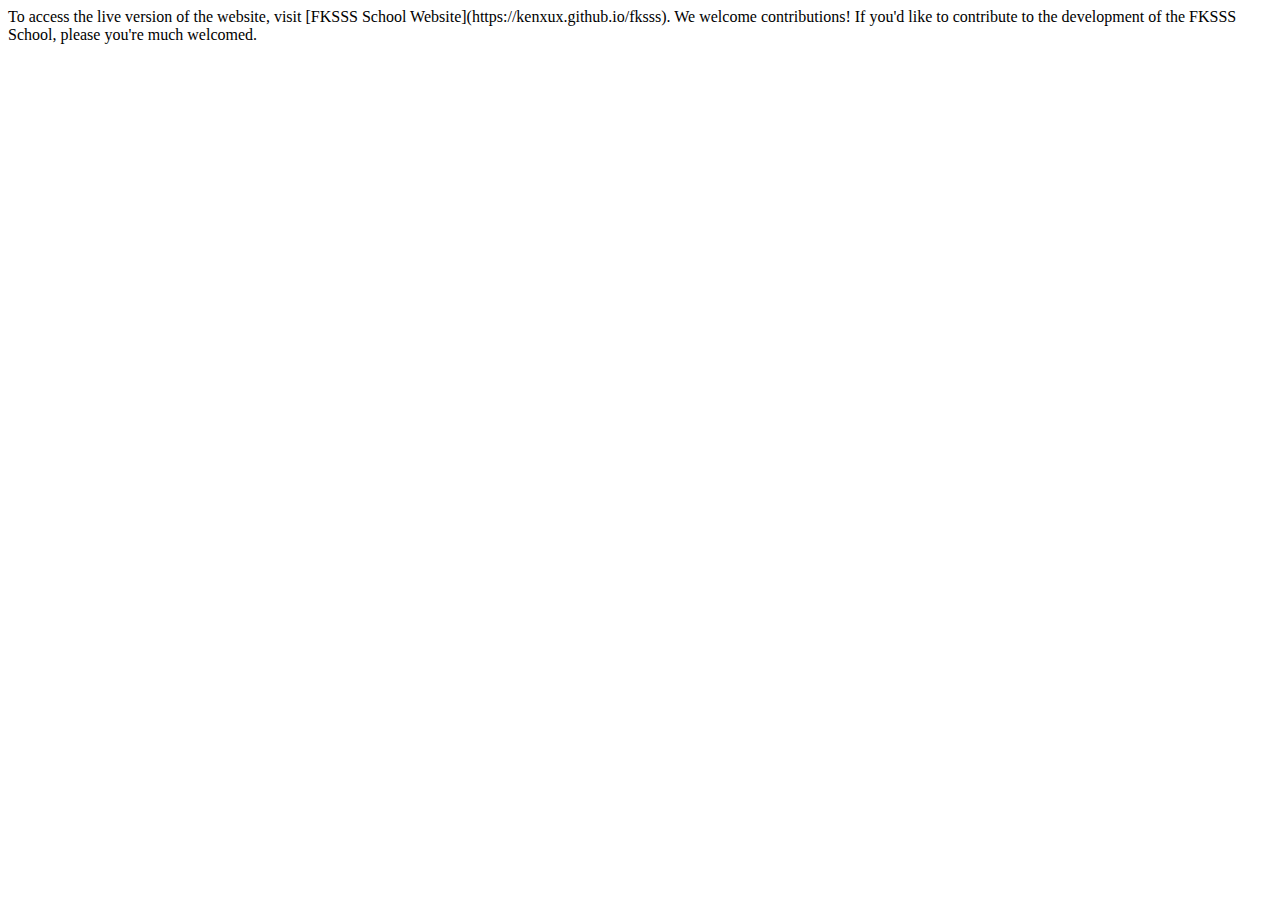
==== index.html @ a5371821 "Create index.html" ====
<!DOCTYPE html>
<html lang="en">
<head>
    <meta charset="UTF-8">
    <meta name="viewport" content="width=device-width, initial-scale=1.0">
    <title>Fr.Kemper Sisokhe secondary School</title>
    <link rel="stylesheet" href="index.css">
    </head>
<body>

To access the live version of the website, visit [FKSSS School Website](https://kenxux.github.io/fksss).
We welcome contributions! If you'd like to contribute to the development of the FKSSS School, please you're much welcomed.
</body>
</html
---- index.css ----
body{
    background-color: white;
}h2{ text-align: center;  
    font-size: 36px;
    text-decoration: underline;
    margin-top: 0px;
}
.contacts{
    overflow:hidden;
    background-color: gray;
    width: 100%;
    height: 15px;
    display: flex;
    padding: 10px;
    margin-top: 0px; 
    margin-bottom: 5px;   
}.contacts a{
    text-decoration: none;
    color: lightblue;
    font-weight: bolder;
}
.contacts img{
    border-radius: 50%;
    width:auto;
    height: 20px;
    display:inline;
    margin-left: 0px;
    margin-right: 5px;
}
.text{
    font-size:24px;
    margin-top: 0px;
    margin-left: 100px;
}
.text a{
    display: inline;
    padding: 0px 0px;
    text-decoration: none;
    margin-left:20px; 
    
}
.text a:hover {
    color: orange;
}
.logo{
    background-color: aqua;
    height: 75px;
    width: auto;
    display: flex;
    overflow:auto;
    padding: 10px;
    margin-top: 0px; 
}
.logo a{
    text-decoration: none;
    color: blue;
    font-weight: bolder;
}
.logo img{
    border-radius: 95%;
    height: 75px;
    width: auto;
}
.navbars{
    font-size:18px;
    margin-top: 45px;
}

.navbars a{
    display: inline;
    padding: 0px 0px;
    text-decoration: none;
    margin-left: 80px; 
}

.navbars a:hover {
    color:orange;
    background-color: green;
}
  .caption{
    position:absolute;
    display:inline-block;
    top: 200px;
    white-space: nowrap;
    overflow: hidden;
    font-size: 16px;
    animation: slide 25s linear running infinite;
    color: brown;

  }
@keyframes slide{
    99%{
        transform: translateX(-100%);
    }
    100%{
        transform: translateX(-0%);
    }
  }
  
/*slideshow css*/
.slideshow-container{
    position:relative;
    width:100%;
    height: 525px;
    margin:0px;
    margin-top: 60px;

  }
.slideShowtext{
    position:absolute;
    font-size:28px;
    color:blue;
    font-weight: bolder;
    bottom:0;
    margin-left: 150px;
    margin-right: 150px;
    text-align: center;
   }

.slideshow img{
    width:100%;
    height: 525px;
    animation: slideshow 25s infinite;
    opacity: 0;

}

@keyframes slideshow{
    0%{
        opacity: 1;
    }
    20%{
        opacity: 1;
    }
    40%{
        opacity: 1;
    }
    60%{
        opacity: 1;
    }
    80%{
        opacity: 1;
    }
    100%{
        opacity: 1;
    }
}
.resent-news img{
width: 280px;
height: 430px;
}
.column-container{
    display: flex;
    flex-wrap: nowrap; 
    margin-top: 15px;
}
.column{
    width: 23%;
    margin-left: 2px;
    float: left;
    flex: 1;
    padding: 10px;
}
.resent-news h2{
    margin-left: 30px;
    font-size: 24px;
    font-weight: 700;
    text-transform: uppercase;
    display: inline-block;
    bottom: 0px;
    color: brown;
    text-decoration: none;
    line-height: 0.625rem;
    margin-bottom: 0.625rem;
}

.resent-news p.title{
    margin-bottom: 0.625rem;
    font-family: inherit;
    font-weight: 200;
    line-height: 1.2;
    color: #333333;
    font-size: 2.25rem;
}
    .resent-news.results a{
        text-decoration: none;
        font-size: 24px;
        color: black;
    }
    .resent-news.results a:hover{
        color: orange;
    }
    /* read more button */
    .allcolors-picture img{
        border-radius:4px;
        max-width:100%;
        height: auto;
        vertical-align: middle;
        border-style: none;
        overflow-clip-margin: content-box;
        overflow: clip; 
    }
    #more1,#more2,#more3,#more5{
        display: inline;
        width: 23%;
        text-align: left;
    }
    #dots1,#dots2,#dots3,#dots5{
        display:inline;
        width: 25%;
        margin-right: 30px;

    }
    button{
        display:inline;
        margin-top: 10px;
        cursor: pointer;
        color:black;
        background-color: white;
        border: white;
        font-weight:bolder;
    }
   button:hover{
        color: orange;
    }
    .paragraph1,.paragraph2,.resent-news2,.resent-news3,.resent-news4 p{
        font-size: 18px;
        color: gray;
        font-weight: 900;
        font-family: inherit;
    }
    .resent-news4 a,.paragraph1 a,.paragraph2 a,.resent-news2 a,.resent-news3 a{
        font-size: 24px;
        text-decoration: none;
        font-family: 'Times New Roman', Times, serif;
        font-weight: lighter;
    }
    .paragraph1 a:hover,.paragraph2 a:hover,.resent-news2 a:hover,.resent-news3 a:hover,.resent-news4 a:hover{
       color: orange;
    }
    .allcolorspicture2 img{
        border-radius:4px;
        max-width:100%;
        height: auto;
        vertical-align: middle;
        border-style: none;
    }
    .allcolorspicture2,.allcolorspicture3,.allcolorspicture4{
        margin-top: 140px;
        margin-left: 30px;
    }
    .allcolorspicture4 img{
    max-width: 100%;
    vertical-align: middle;
    border-radius: 50%;
    object-fit: cover;
    }
    .allcolorspicture3 img{
        max-width: 100%;
        vertical-align: middle;
        border-radius: 50%;
        object-fit: cover;;
        }
        .motto-vission-mission{
            margin-top: 15px;
            width: 100%;
            text-align: center;
            text-decoration: none;
        }
        .motto{
            color: gray;
            background-color: white;
            font-size: 14px;
            font-family: inherit;
            font-weight: lighter
        }
        .vission h2,.mission h2,.corevalues h2,.working-motto h2{
            color: black;
            font-weight: lighter;
            font-size: 24px;
            text-decoration: none;
        }
        .vission,.mission,.corevalues,.working-motto{
           
    border: 1px solid #F4F4F4;
    border-radius: 4px;
    padding: 54px 36px;
    text-align: center;
    height: 100%;
    margin: 0 1.5px;
    max-width: 100%;
    width: 100%;
    box-sizing: border-box;
    color: gray;
    font-weight: lighter;
        }
        .column2-container{
            height: 300px;
            width: 100%;
            box-sizing:border-box;
            display: flex;
            margin-top: 35px;
        }.why-FKSSS span{
            background: var(--primary_light);
            color:brown;
            border-radius: 30px;
            font-size: 18px;
            font-weight: 700;
            text-transform: uppercase;
            display: inline-block;
            line-height: 1;
            padding: 8px 20px;
            margin-top: 20px;
        }
        .why-FKSSS p{
            font-size: 18px;
            margin-top: 0;
            margin-bottom:15px;
            max-width: 95%;
            margin: auto;
            margin: 0;
            text-align: left;
            background-color: #fff;
            line-height: 30px;
        }
        .Whole-FKSSS-compound img{
            width: 100%;
            max-width: 100%;
            height: 525px;
            vertical-align: middle;
            border-style: none;
            box-sizing: border-box;
        }
        .why-FKSSS h1{
            font-weight: 300;
            text-transform: inherit;
            font-size: 36px;
            line-height:55px;
            color: #333333;
            box-sizing: border-box;
            max-width: 95%;
            margin: auto;
            background-color: #fff;
            text-align: left;
            margin-left: 0px;
            
    font-family: var(--heading-font-family);
    font-style: var(--heading-font-style);
    letter-spacing: var(--heading-letter-spacing);
        }
        .more-about-us {
            background-color:green;
            border-color:green;
            margin-top: 350px;
            border-left: 1px solid #F4F4F4;
            border-right: 1px solid #F4F4F4;
            height: 50px;
            width: 150px;
            box-sizing: border-box;
            border-radius: 8px;
       
        }.About{
            color:brown;
            display: inline-block;
            font-weight: 600;
            font-size: 18px;
            justify-content: center;
            margin-top: 15px;
            margin-left: 15px;
            text-decoration: none;
        }
        .Apply-now-container{
    background-size: cover;
    border-radius: 4px;
    position: relative;
    text-align: center;
    background-color:#c79b32;
    box-sizing: border-box;
    width: 100%;
    height: 430px;
        }
        .text-white {
            font-size: 45px;
            color: white;
            line-height: 1.333;
            font-weight: 300;
            text-decoration: none;
            box-sizing: border-box;
            padding: 54px 18px;
            font-family: 'Times New Roman', Times, serif;
            margin-left: 60px;
            margin-right: 60px;
            font-style: inherit;
        }
        .Apply-notice{
    margin: auto;
    font-size: 24px;
    color: white;
    box-sizing: border-box;
    border-radius: 4px;
    position: relative;
    text-align: center;
    padding: 54px 9px;
    padding-left: 100px;
    padding-right: 100px;
   
        }
        .Apply-now-button{
    background-color:green;
    border-color:green;
    color: #fff;
    display: inline-block;
    font-weight: 600;
    text-align: center;
    vertical-align: middle;
    user-select: none;
    border: 1px solid transparent;
    padding: 0.6rem 1.5rem;
    font-size: 1rem;
    line-height: 1.7143;
    border-radius: 4px;
    text-decoration: none;
    cursor: pointer;
    box-sizing: border-box;
        }
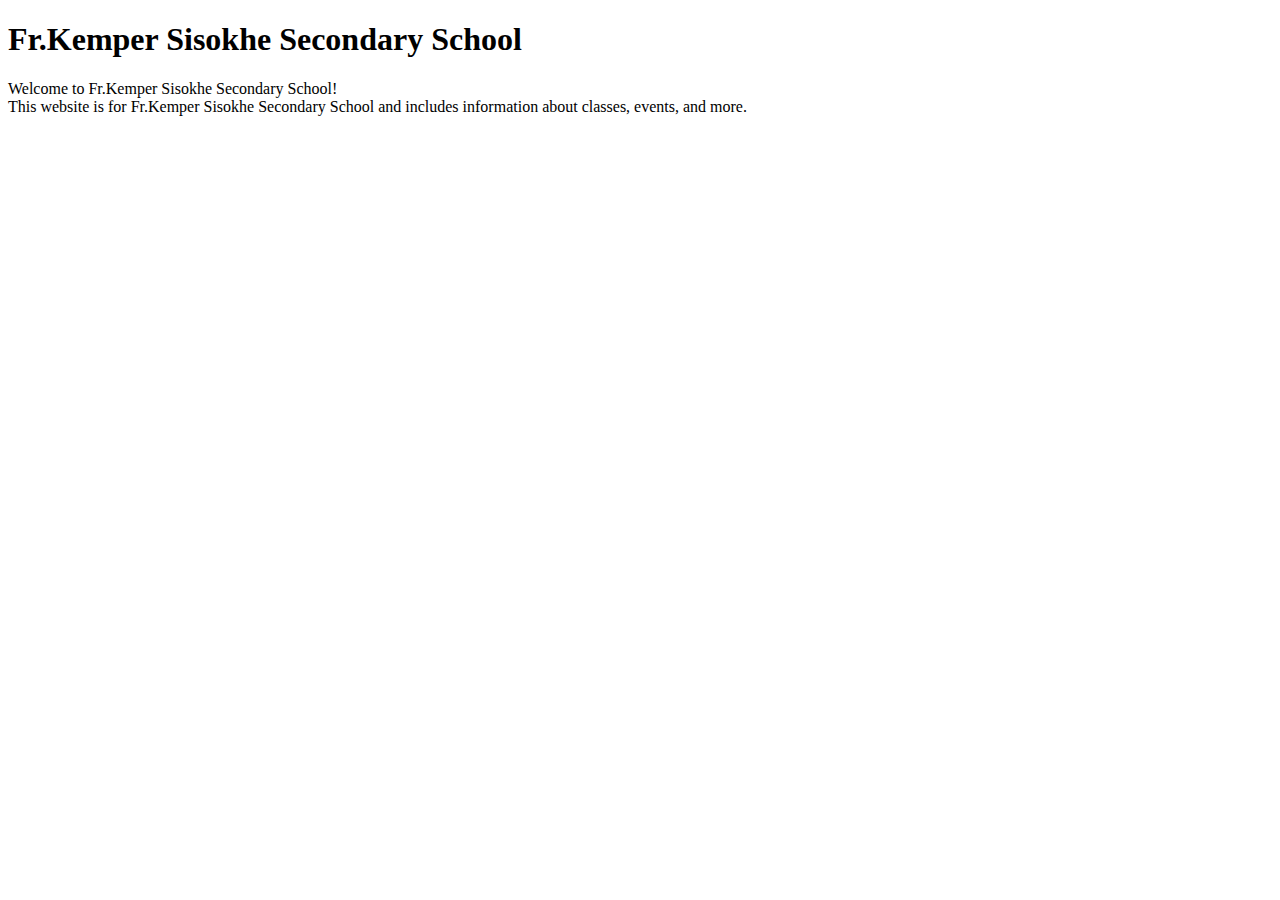
==== commit d3a98537: "Update index.html" ====
--- a/index.html
+++ b/index.html
@@ -7,8 +7,7 @@
     <link rel="stylesheet" href="index.css">
     </head>
 <body>
-
-To access the live version of the website, visit [FKSSS School Website](https://kenxux.github.io/fksss).
-We welcome contributions! If you'd like to contribute to the development of the FKSSS School, please you're much welcomed.
+<h1 >Fr.Kemper Sisokhe Secondary School</h1>
+Welcome to Fr.Kemper Sisokhe Secondary School! <br>This website is for Fr.Kemper Sisokhe Secondary School and includes information about classes, events, and more.
 </body>
 </html
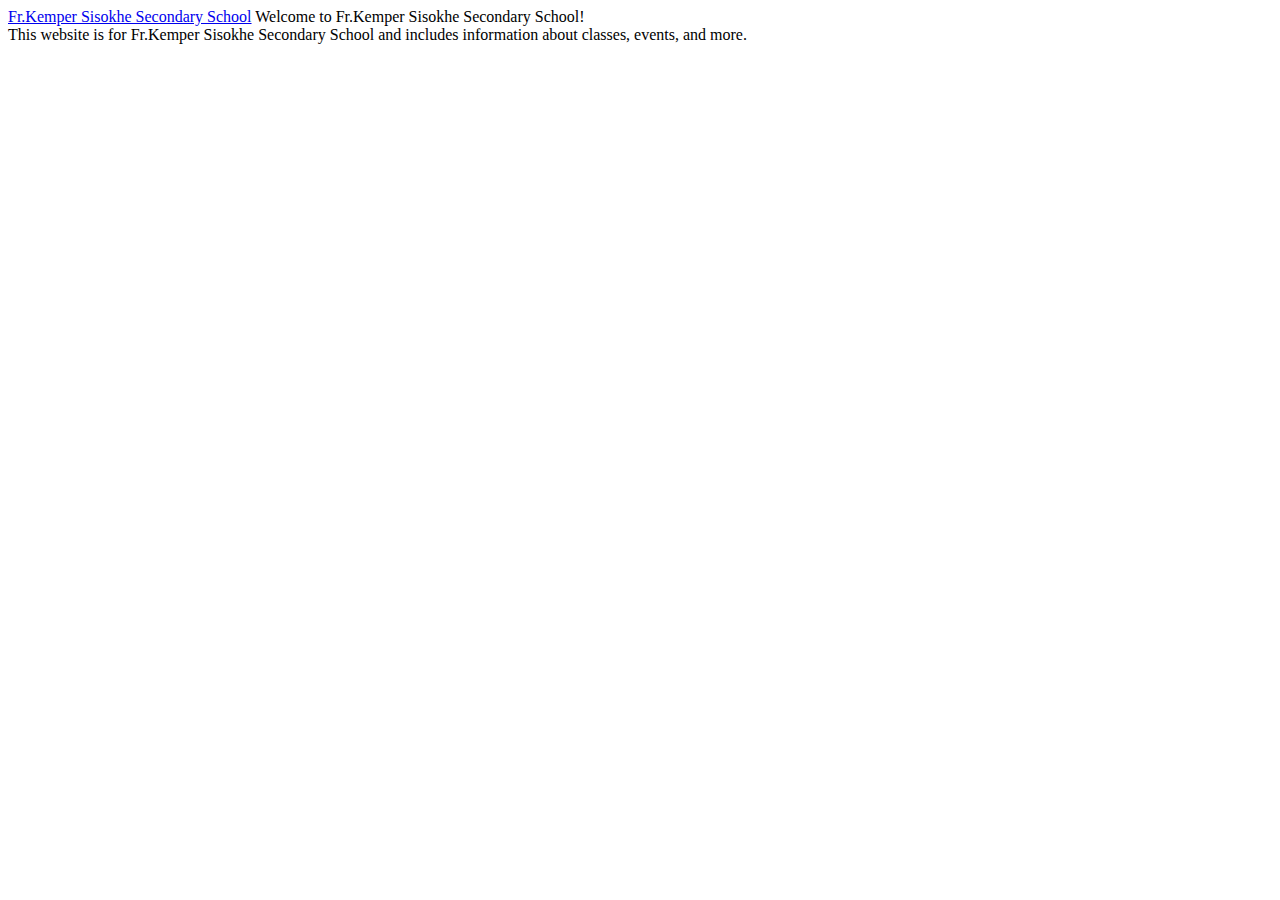
==== commit accab389: "Update index.html" ====
--- a/index.html
+++ b/index.html
@@ -7,7 +7,7 @@
     <link rel="stylesheet" href="index.css">
     </head>
 <body>
-<h1 >Fr.Kemper Sisokhe Secondary School</h1>
+<a href="https://kenxux.github.io/fksss/" <h1 >Fr.Kemper Sisokhe Secondary School</h1></a>
 Welcome to Fr.Kemper Sisokhe Secondary School! <br>This website is for Fr.Kemper Sisokhe Secondary School and includes information about classes, events, and more.
 </body>
 </html
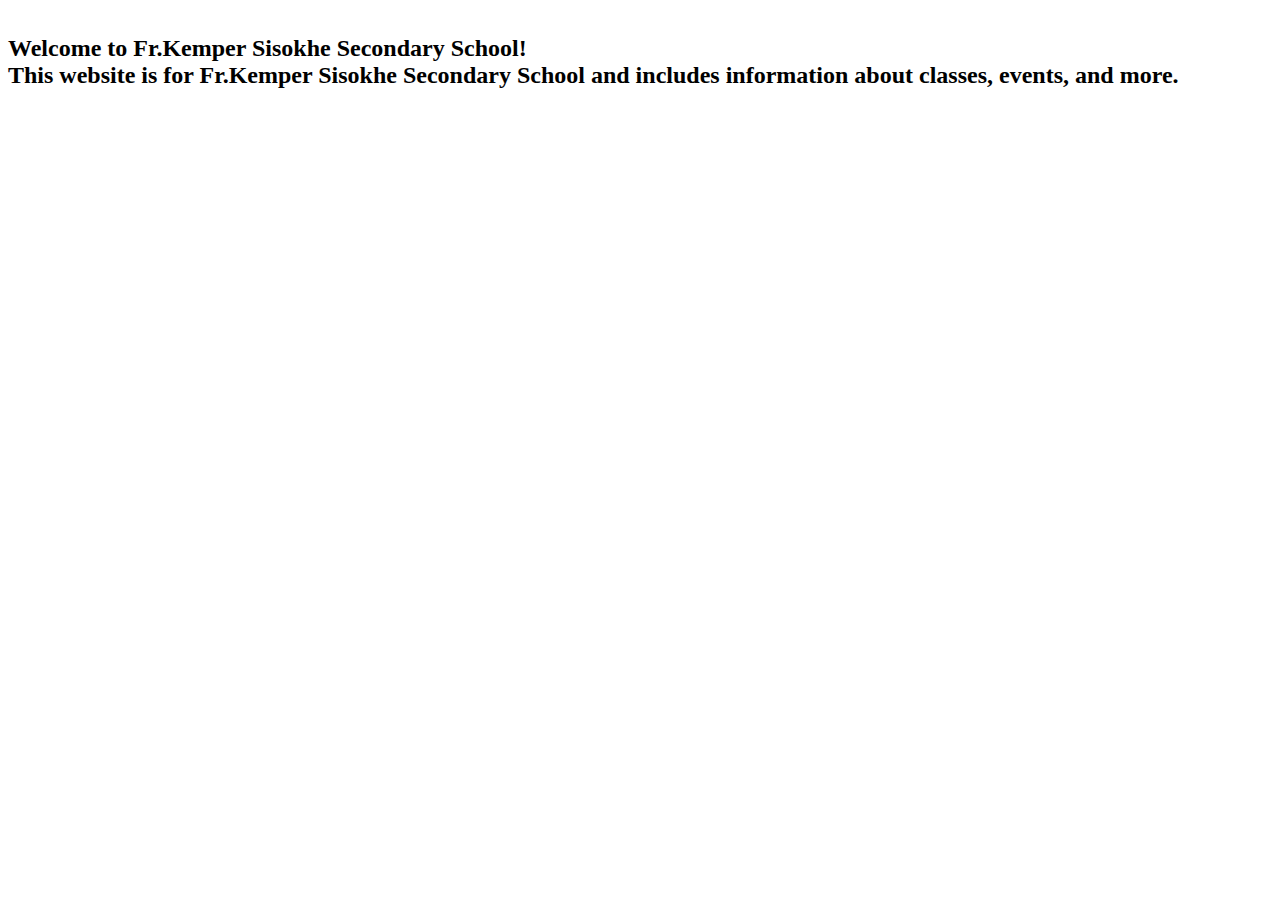
==== commit 0e97cd94: "Update index.html" ====
--- a/index.html
+++ b/index.html
@@ -7,7 +7,5 @@
     <link rel="stylesheet" href="index.css">
     </head>
 <body>
-<a href="https://kenxux.github.io/fksss/" <h1 >Fr.Kemper Sisokhe Secondary School</h1></a>
-Welcome to Fr.Kemper Sisokhe Secondary School! <br>This website is for Fr.Kemper Sisokhe Secondary School and includes information about classes, events, and more.
-</body>
+<a style="color:black;text-decoration:none;font-size:24px;" href="https://kenxux.github.io/fksss/" Fr.Kemper Sisokhe Secondary School</a><br><h4 style="margin-top:0px;max-width:95%;">Welcome to Fr.Kemper Sisokhe Secondary School! <br>This website is for Fr.Kemper Sisokhe Secondary School and includes information about classes, events, and more.</h4></body>
 </html
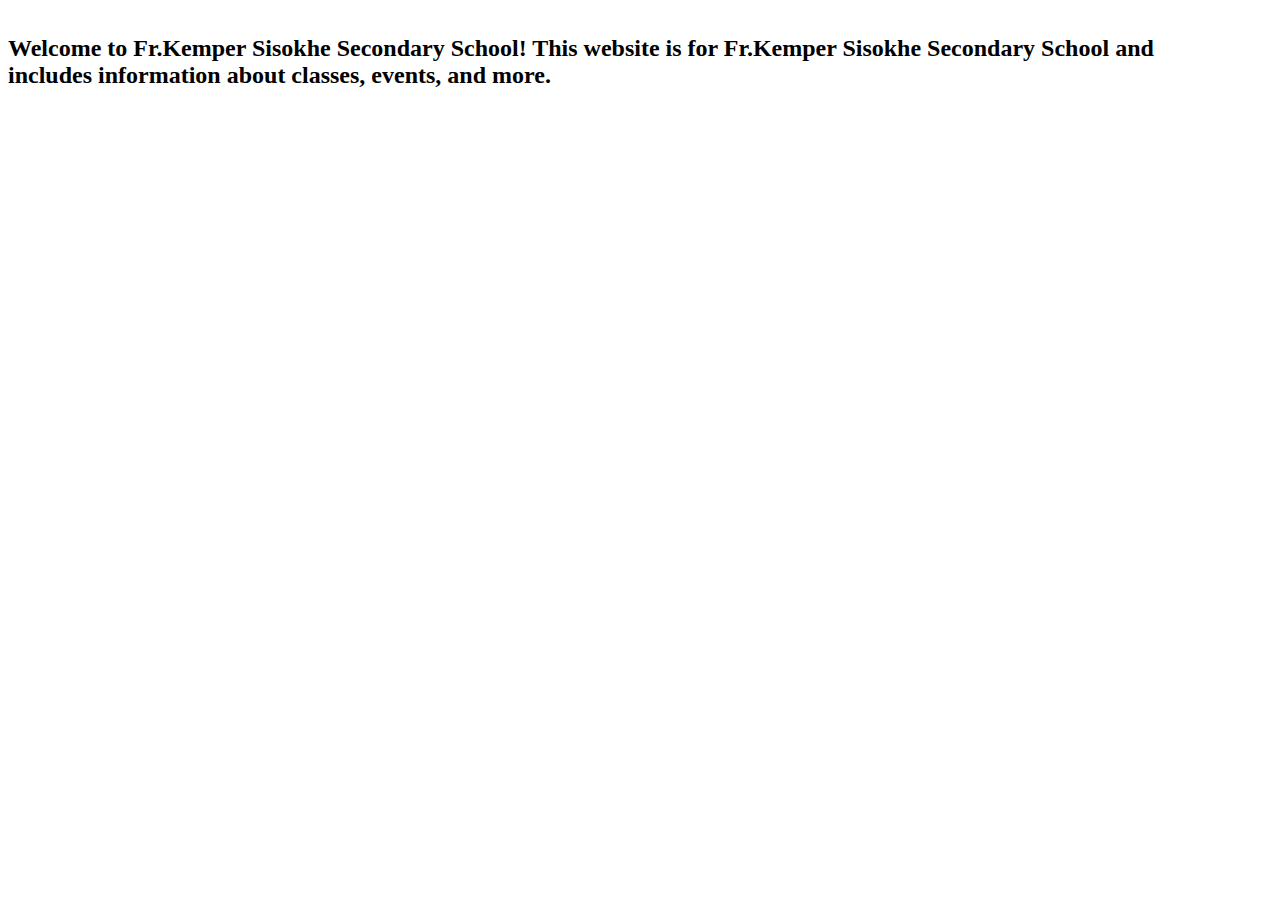
==== commit 8c011562: "Update index.html" ====
--- a/index.html
+++ b/index.html
@@ -3,9 +3,31 @@
 <head>
     <meta charset="UTF-8">
     <meta name="viewport" content="width=device-width, initial-scale=1.0">
-    <title>Fr.Kemper Sisokhe secondary School</title>
+    <title><a href="#" target="_blank"><img src="fksss (15).jpeg"></a>Fr.Kemper Sisokhe secondary School</title>
     <link rel="stylesheet" href="index.css">
+    <style>
+        
+.logo{
+    background-color: aqua;
+    height: 15px;
+    width: auto;
+    display: flex;
+    overflow:auto;
+    padding: 10px;
+    margin-top: 0px; 
+}
+.logo a{
+    text-decoration: none;
+    color: blue;
+    font-weight: bolder;
+}
+.logo img{
+    border-radius: 95%;
+    height: 15px;
+    width: auto;
+}
+    </style>
     </head>
 <body>
-<a style="color:black;text-decoration:none;font-size:24px;" href="https://kenxux.github.io/fksss/" Fr.Kemper Sisokhe Secondary School</a><br><h4 style="margin-top:0px;max-width:95%;">Welcome to Fr.Kemper Sisokhe Secondary School! <br>This website is for Fr.Kemper Sisokhe Secondary School and includes information about classes, events, and more.</h4></body>
+<a style="color:black;text-decoration:none;font-size:24px;" href="https://kenxux.github.io/fksss/" Fr.Kemper Sisokhe Secondary School</a><br><h4 style="margin-top:0px;max-width:95%;">Welcome to Fr.Kemper Sisokhe Secondary School! This website is for Fr.Kemper Sisokhe Secondary School and includes information about classes, events, and more.</h4></body>
 </html
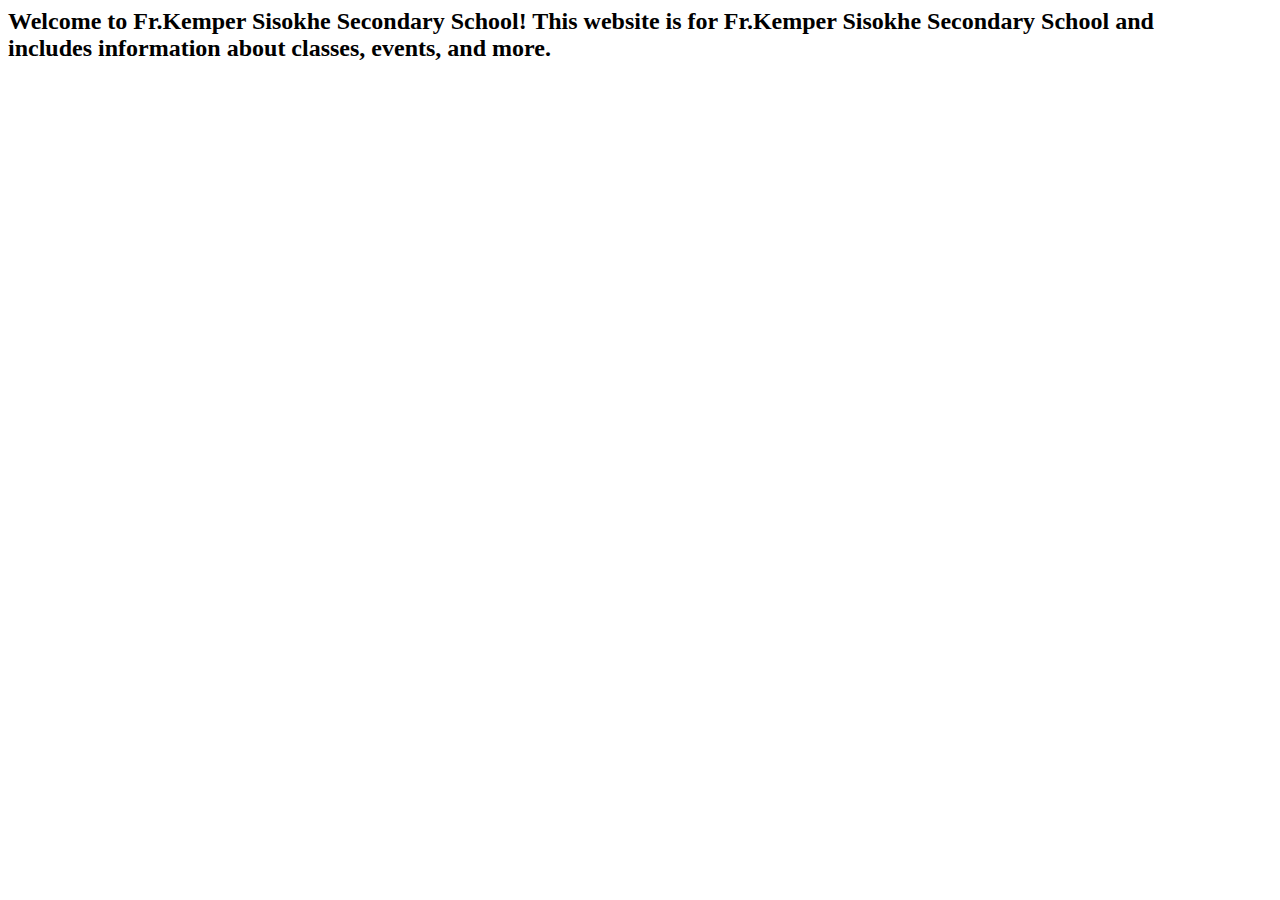
==== commit e00f0058: "Update index.html" ====
--- a/index.html
+++ b/index.html
@@ -3,25 +3,9 @@
 <head>
     <meta charset="UTF-8">
     <meta name="viewport" content="width=device-width, initial-scale=1.0">
-    <title><a href="#" target="_blank"><img src="fksss (15).jpeg"></a>Fr.Kemper Sisokhe secondary School</title>
-    <link rel="stylesheet" href="index.css">
+    <title><img src="fksss (15).jpeg">Fr.Kemper Sisokhe secondary School</title>
     <style>
-        
-.logo{
-    background-color: aqua;
-    height: 15px;
-    width: auto;
-    display: flex;
-    overflow:auto;
-    padding: 10px;
-    margin-top: 0px; 
-}
-.logo a{
-    text-decoration: none;
-    color: blue;
-    font-weight: bolder;
-}
-.logo img{
+        img{
     border-radius: 95%;
     height: 15px;
     width: auto;
@@ -29,5 +13,9 @@
     </style>
     </head>
 <body>
-<a style="color:black;text-decoration:none;font-size:24px;" href="https://kenxux.github.io/fksss/" Fr.Kemper Sisokhe Secondary School</a><br><h4 style="margin-top:0px;max-width:95%;">Welcome to Fr.Kemper Sisokhe Secondary School! This website is for Fr.Kemper Sisokhe Secondary School and includes information about classes, events, and more.</h4></body>
+<a style="color:black;text-decoration:none;font-size:24px;" href="home.html" Fr.Kemper Sisokhe Secondary School</a>
+    <div class="description">
+    <h4 style="margin-top:0px;max-width:95%;">Welcome to Fr.Kemper Sisokhe Secondary School! This website is for Fr.Kemper Sisokhe Secondary School and includes information about classes, events, and more.</h4>
+    </div>
+</body>
 </html
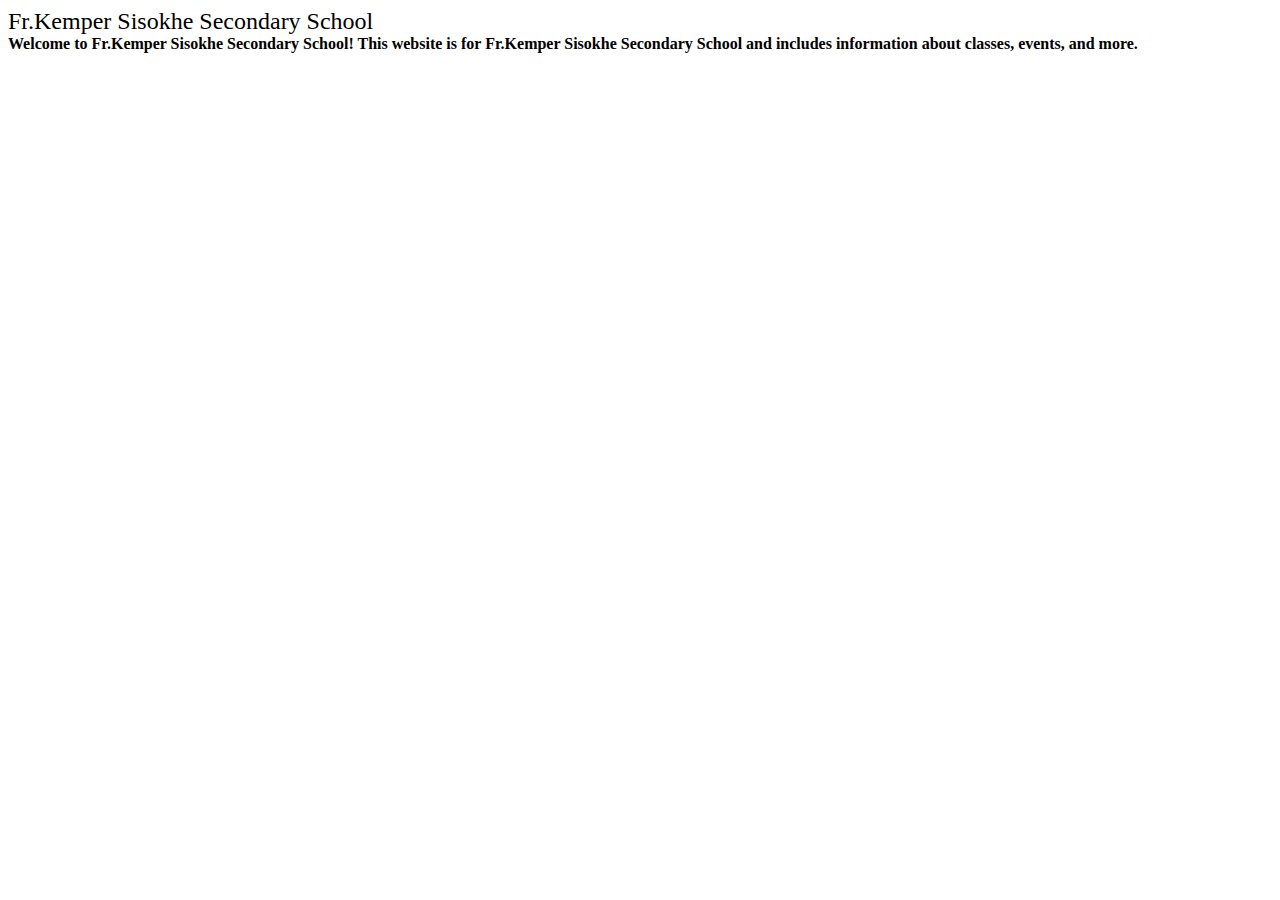
==== commit 30ae1898: "Update index.html" ====
--- a/index.html
+++ b/index.html
@@ -13,7 +13,7 @@
     </style>
     </head>
 <body>
-<a style="color:black;text-decoration:none;font-size:24px;" href="home.html" Fr.Kemper Sisokhe Secondary School</a>
+<a style="color:black;text-decoration:none;font-size:24px;" href="home.html">Fr.Kemper Sisokhe Secondary School</a>
     <div class="description">
     <h4 style="margin-top:0px;max-width:95%;">Welcome to Fr.Kemper Sisokhe Secondary School! This website is for Fr.Kemper Sisokhe Secondary School and includes information about classes, events, and more.</h4>
     </div>
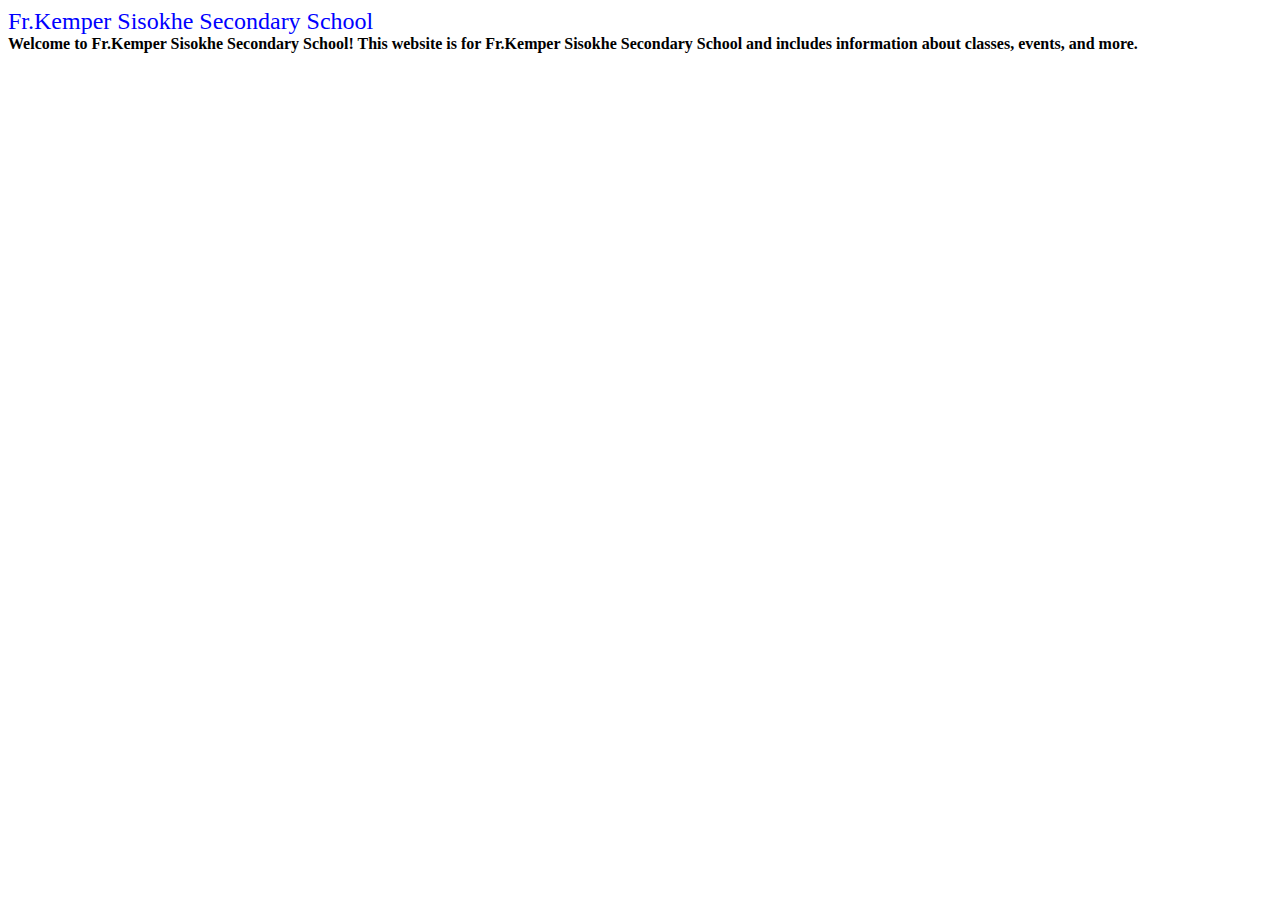
==== commit dddac1c9: "Update index.html" ====
--- a/index.html
+++ b/index.html
@@ -13,7 +13,7 @@
     </style>
     </head>
 <body>
-<a style="color:black;text-decoration:none;font-size:24px;" href="home.html">Fr.Kemper Sisokhe Secondary School</a>
+<a style="color:blue;text-decoration:none;font-size:24px;" href="index1.html">Fr.Kemper Sisokhe Secondary School</a>
     <div class="description">
     <h4 style="margin-top:0px;max-width:95%;">Welcome to Fr.Kemper Sisokhe Secondary School! This website is for Fr.Kemper Sisokhe Secondary School and includes information about classes, events, and more.</h4>
     </div>
